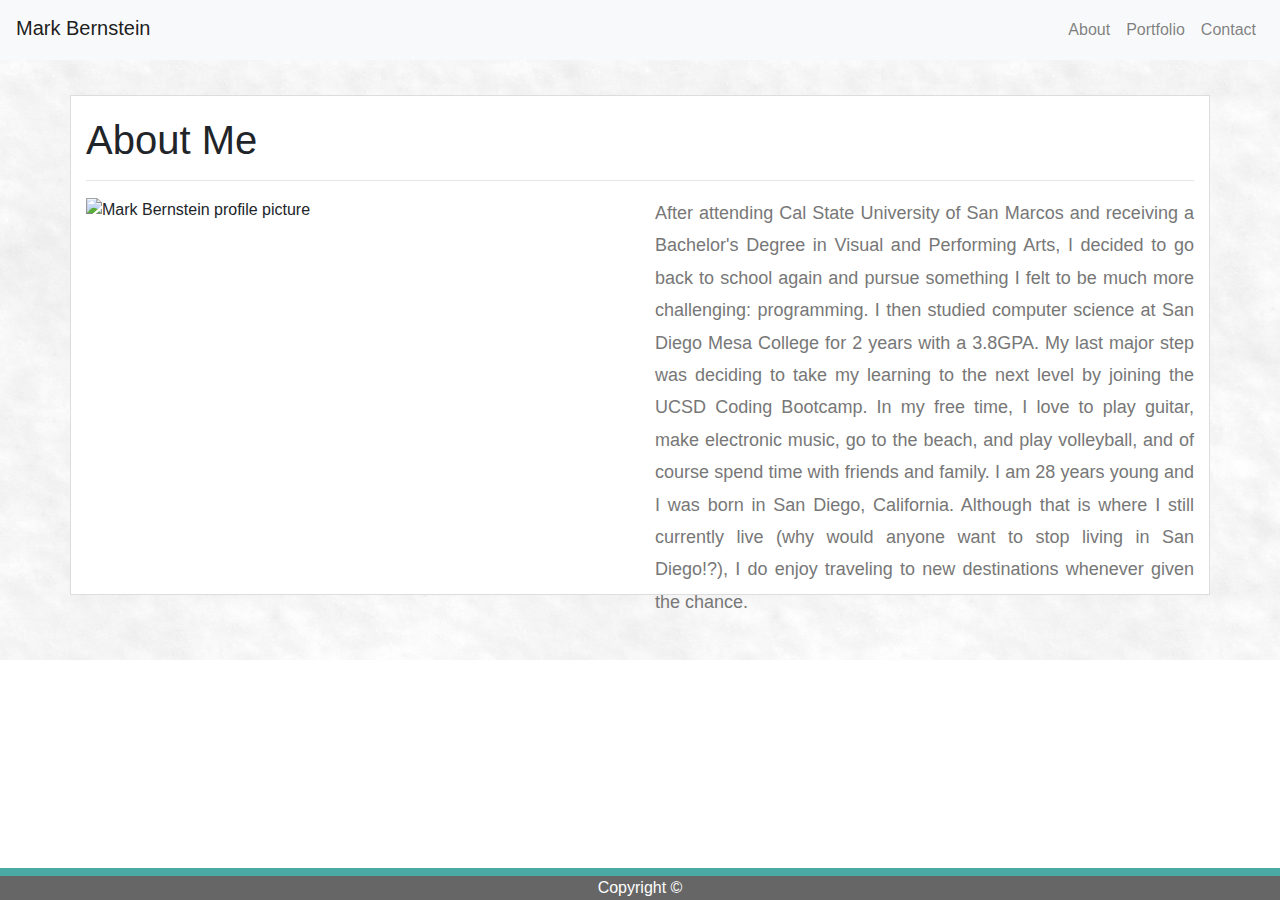
==== index.html @ ea44666a "Update index.html" ====
<!DOCTYPE html>
<html lang="en-us">

<head>
    <meta charset="UTF-8">
    <title>Mark Bernstein's Website</title>
    <link rel="stylesheet" type="text/css" href="assets/css/style.css">
    <meta name="viewport" content="width=device-width, initial-scale=1">
    <!-- Bootstrap CDN -->
    <link rel="stylesheet" href="https://maxcdn.bootstrapcdn.com/bootstrap/4.0.0/css/bootstrap.min.css">
</head>

<body>
    <!-- Start Nav -->
    <nav class="navbar navbar-expand-md navbar-light bg-light sticky-top">
        <span class="navbar-brand mb-1 h1">Mark Bernstein</span>
        <button class="navbar-toggler" type="button" data-toggle="collapse" data-target="#navbarSupportedContent"
            aria-controls="navbarSupportedContent" aria-expanded="false" aria-label="Toggle navigation">
            <span class="navbar-toggler-icon"></span>
        </button>
        <div class="collapse navbar-collapse" id="navbarSupportedContent">
            <ul class="nav navbar-nav ml-auto">
                <li class="nav-item">
                    <a class="nav-link" href="index.html">About</a>
                </li>
                <li class="nav-item">
                    <a class="nav-link" href="portfolio.html">Portfolio</a>
                </li>
                <li class="nav-item">
                    <a class="nav-link" href="contact.html">Contact</a>
                </li>
            </ul>
        </div>
    </nav>
    <!-- End Nav -->

    <div class="background-pattern">
        <div class="container">
            <div class="row">
                <div class="col-md-12">
                    <div class="page-header">
                        <h1>About Me</h1>
                        <hr>
                    </div>
                    <div class="row">
                        <div class="col-md-6">
                            <img src="assets/images/MarkProfilePicture.jpg" class="img-fluid"
                                alt="Mark Bernstein profile picture">
                        </div>
                        <div class="col-md-6">
                            <p>
                                After attending Cal State University of San Marcos and receiving a Bachelor's Degree in
                                Visual and Performing Arts,
                                I decided to go back to school again and pursue something I felt to be much more
                                challenging: programming.
                                I then studied computer science at San Diego Mesa College for 2 years with a 3.8GPA.
                                My last major step was deciding to take my learning to the next level by joining the
                                UCSD
                                Coding Bootcamp.
                                In my free time, I love to play guitar, make electronic music, go to the beach, and play
                                volleyball, and of course spend time with friends and family.
                                I am 28 years young and I was born in San Diego, California.
                                Although that is where I still currently live (why would anyone want to stop living in
                                San
                                Diego!?),
                                I do enjoy traveling to new destinations whenever given the chance.
                            </p>
                        </div>
                    </div>
                </div>
            </div>
        </div>
    </div>
    <footer class="footer">Copyright ©</footer>
    <!-- jQuery CDN -->
    <script src="https://ajax.googleapis.com/ajax/libs/jquery/1.11.3/jquery.min.js"></script>

    <script src="https://cdnjs.cloudflare.com/ajax/libs/popper.js/1.14.3/umd/popper.min.js"></script>

    <!-- Bootstrap JavaScript CDN -->
    <script src="https://maxcdn.bootstrapcdn.com/bootstrap/4.0.0/js/bootstrap.min.js"></script>
</body>

</html>
---- assets/css/style.css ----
header {
  background: #4aaaa5;
}

.top-white-bar-relative {
  background: white;
  position: relative;
  width: 100%;
  padding: 40px;
  border-bottom: 3px solid #cccccc;
  overflow: hidden;
}

.my-name {
  background-color: #4aaaa5;
  font-family: 'Georgia';
  color: white;
  padding: 30px;
  font-size: 30px;
  position: absolute;
  bottom: 0px;
  left: 22.6%;
  margin: 0;
}

.links {
  float: left;
  padding: 30px;
  text-align: right;
  position: absolute;
  bottom: -10px;
  margin: 0;
  width: 75%;
  color: #4aaaa5;
  font-family: Helvetica;
}

.background-pattern {
  background-image: url(../images/background-image.png);
  width: 100%;
  height: 100%;
  overflow: hidden;
}
.container {
  padding: 20px;
  width: 50%;
  height: 500px;
  border: 1px solid #dddddd;
  margin: 0 auto;
  background-color: #ffffff;
  position: relative;
  top: 35px;
  margin-bottom: 100px;
}

.container1 {
  padding: 20px;
  width: 50%;
  height: 800px;
  border: 1px solid #dddddd;
  margin: 0 auto;
  background-color: #ffffff;
  position: relative;
  top: 35px;
  margin-bottom: 100px;
}

.container2 {
  padding: 20px;
  width: 50%;
  height: 600px;
  border: 1px solid #dddddd;
  margin: 0 auto;
  background-color: #ffffff;
  position: relative;
  top: 35px;
  margin-bottom: 100px;
}

body {
  clear: both;
  overflow: auto;
    padding: 0;
    margin: 0;
    font-family: 'Arial', 'Helvetica Neue', Helvetica, sans-serif;
    font-size: 16px;
    line-height: 188%;
    color: #777777;
  }
  
  h1 {
    font-size: 24px;
    text-align: left;
    margin: 0 auto;
    color: #4aaaa5;
    font-family: 'Georgia', Times, 'Times New Roman', serif;;
  }

  h2 {
    font-size: 24px;
    margin: 10px auto;
    text-align: left;
    color: #dddddd; 
    padding: 0 0 10px 0;
  }

  #bio-image {
    width: 250px;
    height: 250px;
    margin: 0 auto;
    float: left;
    padding: 10px 10px 0 0;
  }

  p {
    font-size: 18px;

    margin: 10px auto;
    width: 100%;
    color: #777777;
    line-height: 180%;
    text-align: justify;
  }

  .footer {
    display: flex;
    flex-direction: column;
    text-align: center;
    background-color: #666666;
    color: white;
    position: fixed;
    left: 0;
    bottom: 0;
    width: 100%;
    border-top: 8px solid #4aaaa5;
}
.images {
  width: 270px;
  height: 225px;
  margin: 0 auto;
  padding-right: 10px;
}

#message {
  width: 100%;
  display: inline-block;
  border: 1px solid #dddddd;
  border-radius: 4px;
  box-sizing: border-box;
  resize: vertical;
  margin: 0 auto;
}

#name-email {
  width: 100%;
  padding: 12px 20px;
  display: inline-block;
  border: 1px solid #dddddd;;
  border-radius: 4px;
  box-sizing: border-box;
  margin: 0 auto;
}
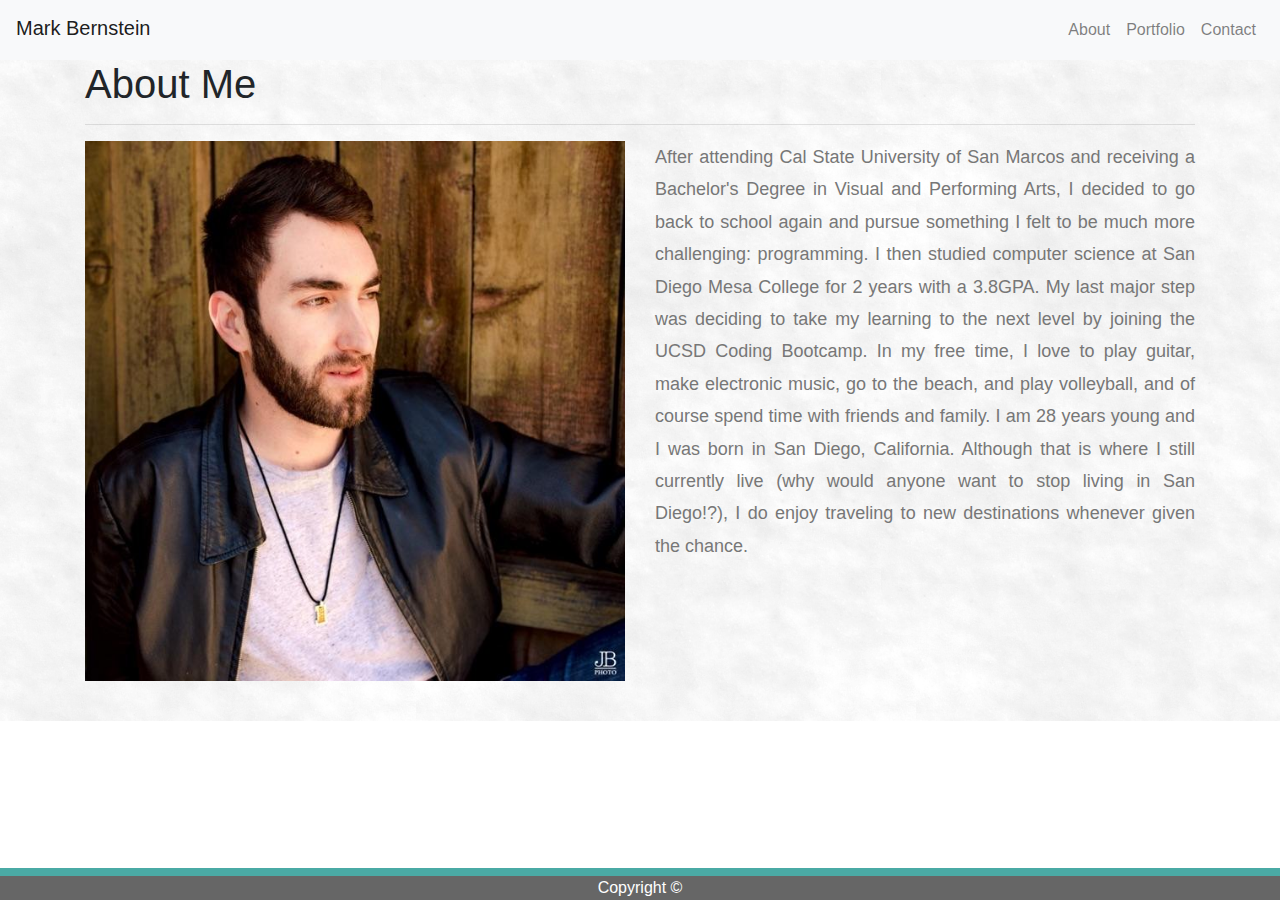
==== commit 2054757b: "Update index.html" ====
--- a/index.html
+++ b/index.html
@@ -44,7 +44,7 @@
                     </div>
                     <div class="row">
                         <div class="col-md-6">
-                            <img src="assets/images/MarkProfilePicture.jpg" class="img-fluid"
+                            <img src="assets/images/MarkProfilePicture.JPG" class="img-fluid"
                                 alt="Mark Bernstein profile picture">
                         </div>
                         <div class="col-md-6">
--- a/assets/css/style.css
+++ b/assets/css/style.css
@@ -10,6 +10,12 @@
   border-bottom: 3px solid #cccccc;
   overflow: hidden;
 }
+
+.portfolio-item {
+  position: relative;
+}
+
+
 
 .my-name {
   background-color: #4aaaa5;
@@ -39,12 +45,12 @@
   background-image: url(../images/background-image.png);
   width: 100%;
   height: 100%;
-  overflow: hidden;
+  padding-bottom: 40px;
 }
-.container {
+.container3 {
   padding: 20px;
   width: 50%;
-  height: 500px;
+  height: 640px;
   border: 1px solid #dddddd;
   margin: 0 auto;
   background-color: #ffffff;
@@ -105,8 +111,8 @@
   }
 
   #bio-image {
-    width: 250px;
-    height: 250px;
+    width: 200px;
+    height: 200px;
     margin: 0 auto;
     float: left;
     padding: 10px 10px 0 0;
@@ -139,6 +145,7 @@
   height: 225px;
   margin: 0 auto;
   padding-right: 10px;
+  padding-bottom: 10px;
 }
 
 #message {
@@ -160,11 +167,3 @@
   box-sizing: border-box;
   margin: 0 auto;
 }
- 
-
-
-
-  
-
-
-  
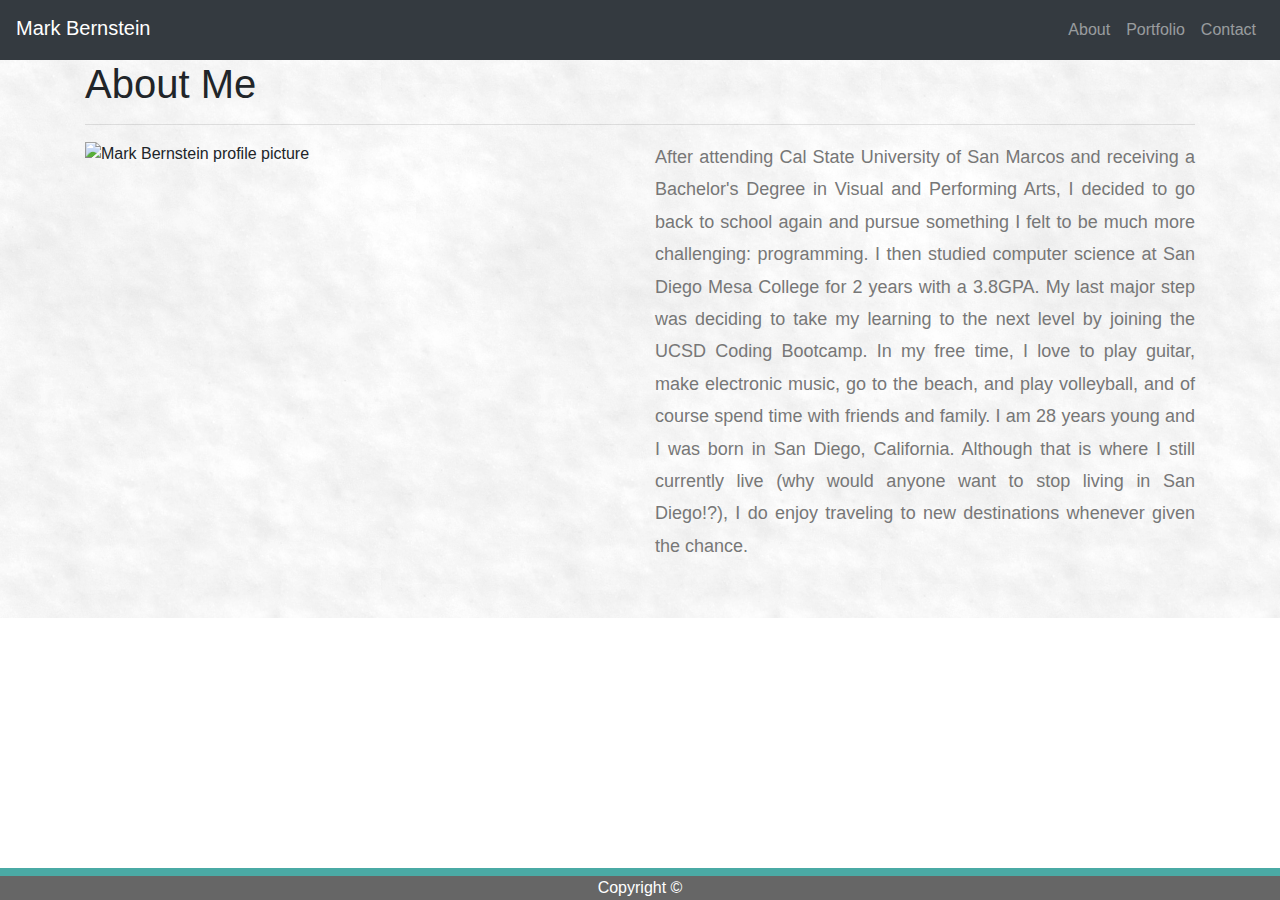
==== commit a47bb459: "Update index.html" ====
--- a/index.html
+++ b/index.html
@@ -12,7 +12,7 @@
 
 <body>
     <!-- Start Nav -->
-    <nav class="navbar navbar-expand-md navbar-light bg-light sticky-top">
+    <nav class="navbar navbar-expand-md navbar-dark bg-dark sticky-top">
         <span class="navbar-brand mb-1 h1">Mark Bernstein</span>
         <button class="navbar-toggler" type="button" data-toggle="collapse" data-target="#navbarSupportedContent"
             aria-controls="navbarSupportedContent" aria-expanded="false" aria-label="Toggle navigation">
@@ -44,7 +44,7 @@
                     </div>
                     <div class="row">
                         <div class="col-md-6">
-                            <img src="assets/images/MarkProfilePicture.JPG" class="img-fluid"
+                            <img src="assets/images/MarkProfilePicture.jpg" class="img-fluid"
                                 alt="Mark Bernstein profile picture">
                         </div>
                         <div class="col-md-6">
@@ -72,6 +72,7 @@
         </div>
     </div>
     <footer class="footer">Copyright ©</footer>
+
     <!-- jQuery CDN -->
     <script src="https://ajax.googleapis.com/ajax/libs/jquery/1.11.3/jquery.min.js"></script>
 
@@ -79,6 +80,7 @@
 
     <!-- Bootstrap JavaScript CDN -->
     <script src="https://maxcdn.bootstrapcdn.com/bootstrap/4.0.0/js/bootstrap.min.js"></script>
+    
 </body>
 
 </html>
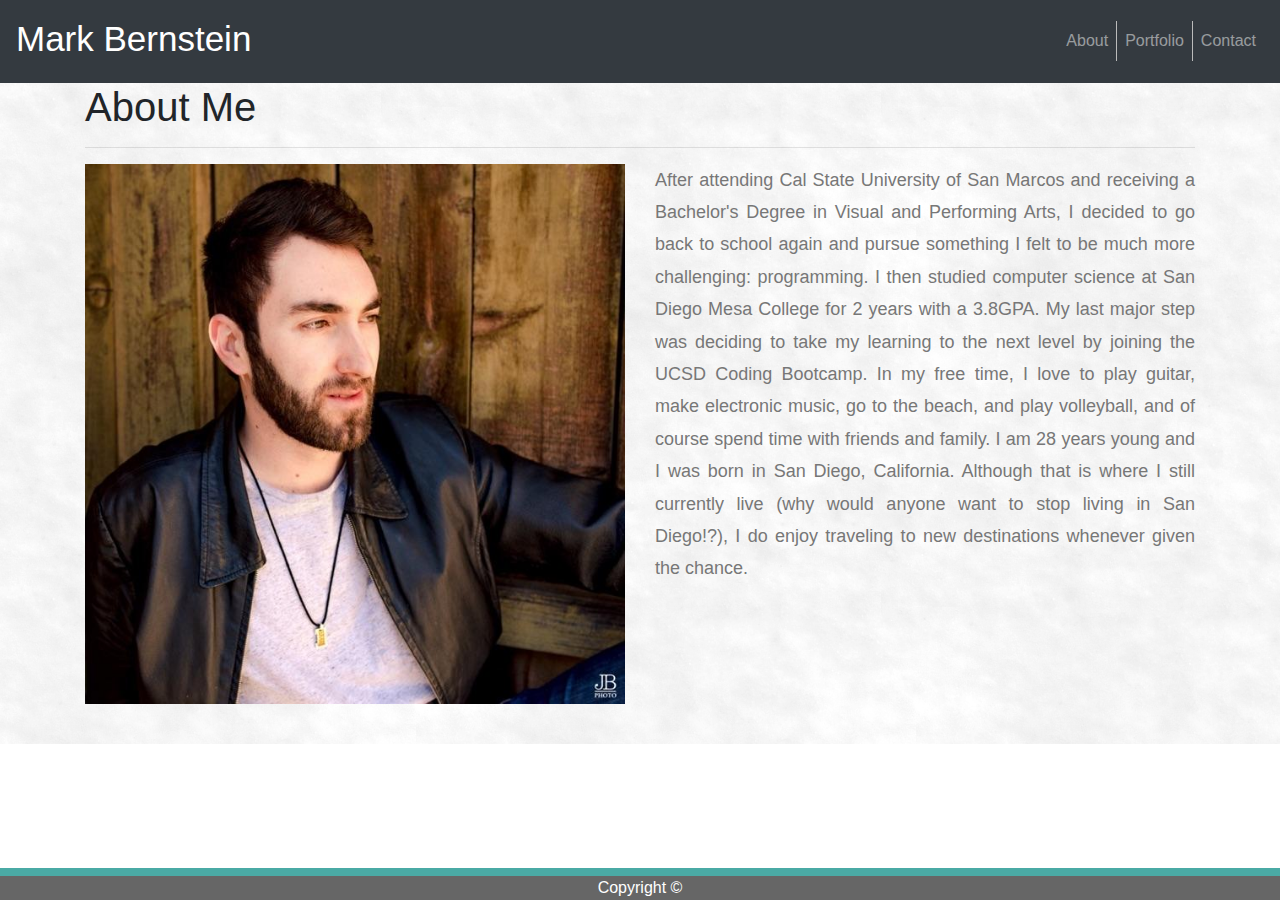
==== commit c725477c: "Update index.html" ====
--- a/index.html
+++ b/index.html
@@ -44,7 +44,7 @@
                     </div>
                     <div class="row">
                         <div class="col-md-6">
-                            <img src="assets/images/MarkProfilePicture.jpg" class="img-fluid"
+                            <img src="assets/images/MarkProfilePicture.JPG" class="img-fluid"
                                 alt="Mark Bernstein profile picture">
                         </div>
                         <div class="col-md-6">
--- a/assets/css/style.css
+++ b/assets/css/style.css
@@ -10,12 +10,6 @@
   border-bottom: 3px solid #cccccc;
   overflow: hidden;
 }
-
-.portfolio-item {
-  position: relative;
-}
-
-
 
 .my-name {
   background-color: #4aaaa5;
@@ -37,7 +31,7 @@
   bottom: -10px;
   margin: 0;
   width: 75%;
-  color: #4aaaa5;
+  color: white;
   font-family: Helvetica;
 }
 
@@ -99,7 +93,7 @@
     text-align: left;
     margin: 0 auto;
     color: #4aaaa5;
-    font-family: 'Georgia', Times, 'Times New Roman', serif;;
+    font-family: 'Georgia', Times, 'Times New Roman', serif;
   }
 
   h2 {
@@ -167,3 +161,16 @@
   box-sizing: border-box;
   margin: 0 auto;
 }
+
+li {
+  border-right: 1px solid #bbb;
+  color: #FFFFFF;
+}
+
+li:last-child {
+  border-right: none;
+}
+
+.navbar-brand {
+  font-size: 35px !important;
+}
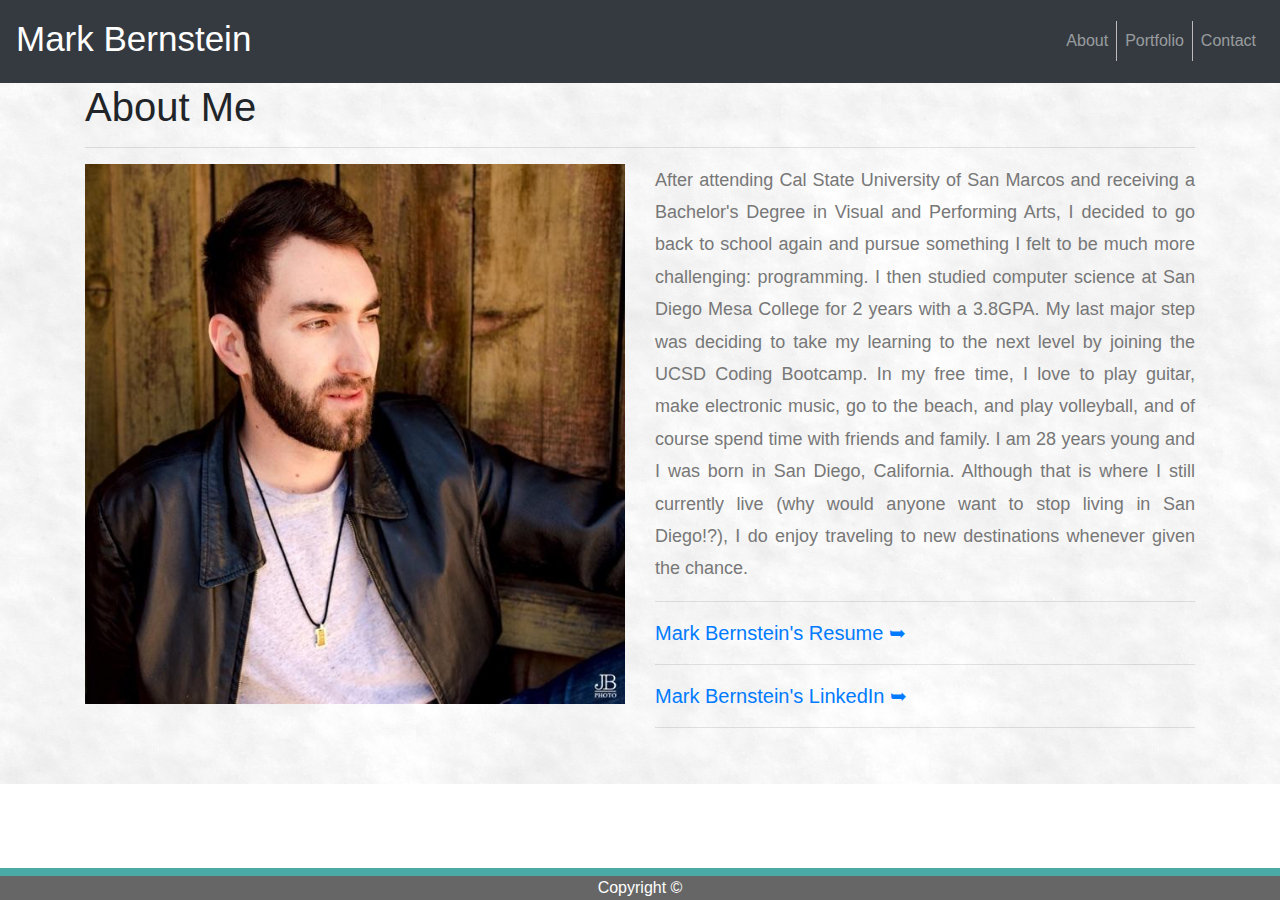
==== commit b4b04725: "put the links on about me page instead" ====
--- a/index.html
+++ b/index.html
@@ -65,6 +65,14 @@
                                 Diego!?),
                                 I do enjoy traveling to new destinations whenever given the chance.
                             </p>
+
+                            <hr>
+                            <a style="font-size:20px;" href="./assets/MarkBernsteinResumeRoughDraft1.docx">Mark
+                                Bernstein's Resume &#10149</a>
+                            <hr>
+                            <a style="font-size:20px;" href="https://www.linkedin.com/in/mark-bernstein-b287948a/">Mark
+                                Bernstein's LinkedIn &#10149</a>
+                            <hr>
                         </div>
                     </div>
                 </div>
@@ -80,7 +88,7 @@
 
     <!-- Bootstrap JavaScript CDN -->
     <script src="https://maxcdn.bootstrapcdn.com/bootstrap/4.0.0/js/bootstrap.min.js"></script>
-    
+
 </body>
 
-</html>
+</html>--- a/assets/css/style.css
+++ b/assets/css/style.css
@@ -51,6 +51,7 @@
   position: relative;
   top: 35px;
   margin-bottom: 100px;
+  position: relative;
 }
 
 .container1 {
@@ -174,3 +175,9 @@
 .navbar-brand {
   font-size: 35px !important;
 }
+
+#titles {
+  font-size: 30px;
+  position: relative;
+  background-color: white;
+}
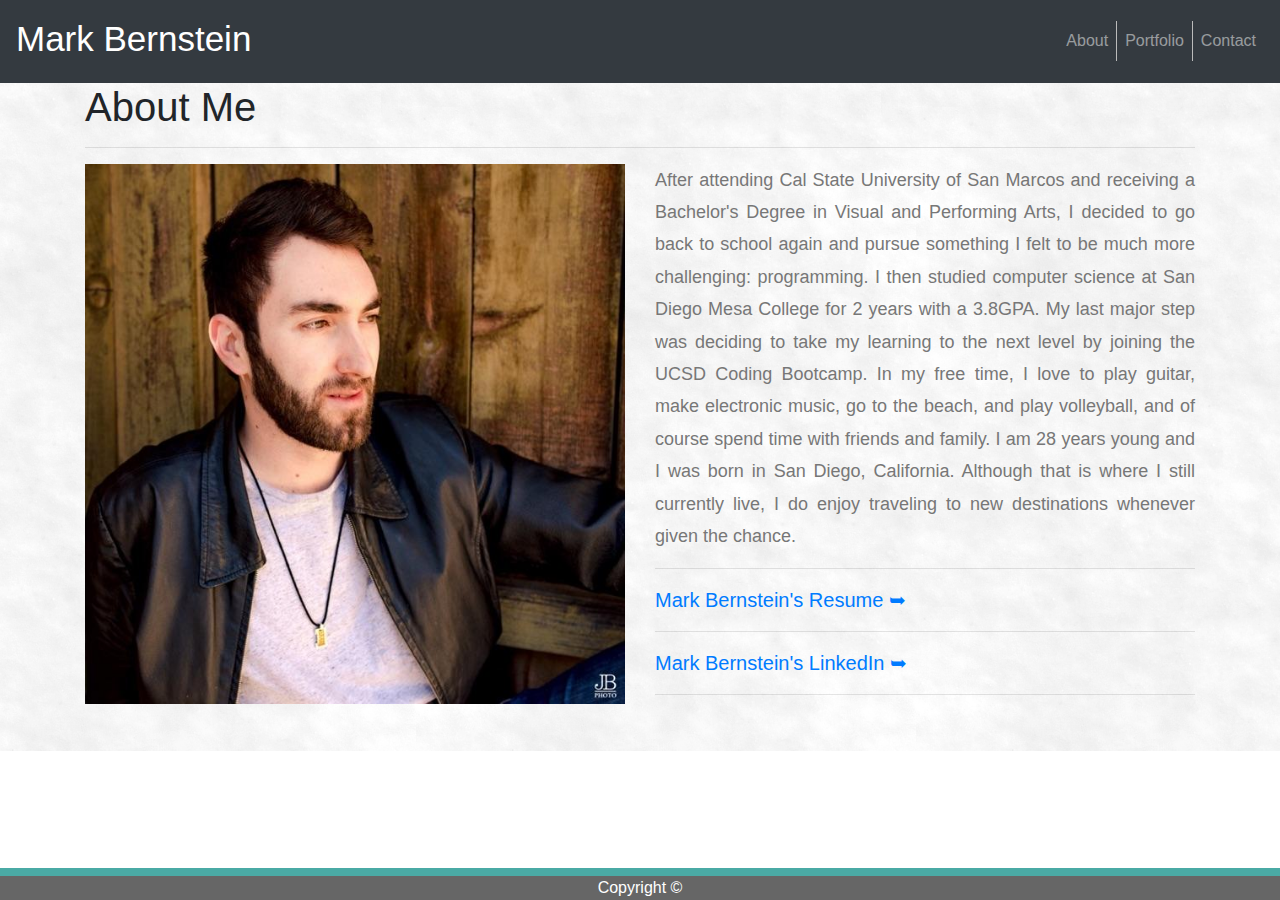
==== commit ca2b50b6: "changed summary" ====
--- a/index.html
+++ b/index.html
@@ -55,19 +55,16 @@
                                 challenging: programming.
                                 I then studied computer science at San Diego Mesa College for 2 years with a 3.8GPA.
                                 My last major step was deciding to take my learning to the next level by joining the
-                                UCSD
-                                Coding Bootcamp.
+                                UCSD Coding Bootcamp.
                                 In my free time, I love to play guitar, make electronic music, go to the beach, and play
                                 volleyball, and of course spend time with friends and family.
                                 I am 28 years young and I was born in San Diego, California.
-                                Although that is where I still currently live (why would anyone want to stop living in
-                                San
-                                Diego!?),
-                                I do enjoy traveling to new destinations whenever given the chance.
+                                Although that is where I still currently live, I do enjoy traveling to new destinations 
+                                whenever given the chance.
                             </p>
 
                             <hr>
-                            <a style="font-size:20px;" href="./assets/MarkBernsteinResumeRoughDraft1.docx">Mark
+                            <a style="font-size:20px;" href="./assets/MarkBernsteinResume.docx">Mark
                                 Bernstein's Resume &#10149</a>
                             <hr>
                             <a style="font-size:20px;" href="https://www.linkedin.com/in/mark-bernstein-b287948a/">Mark
